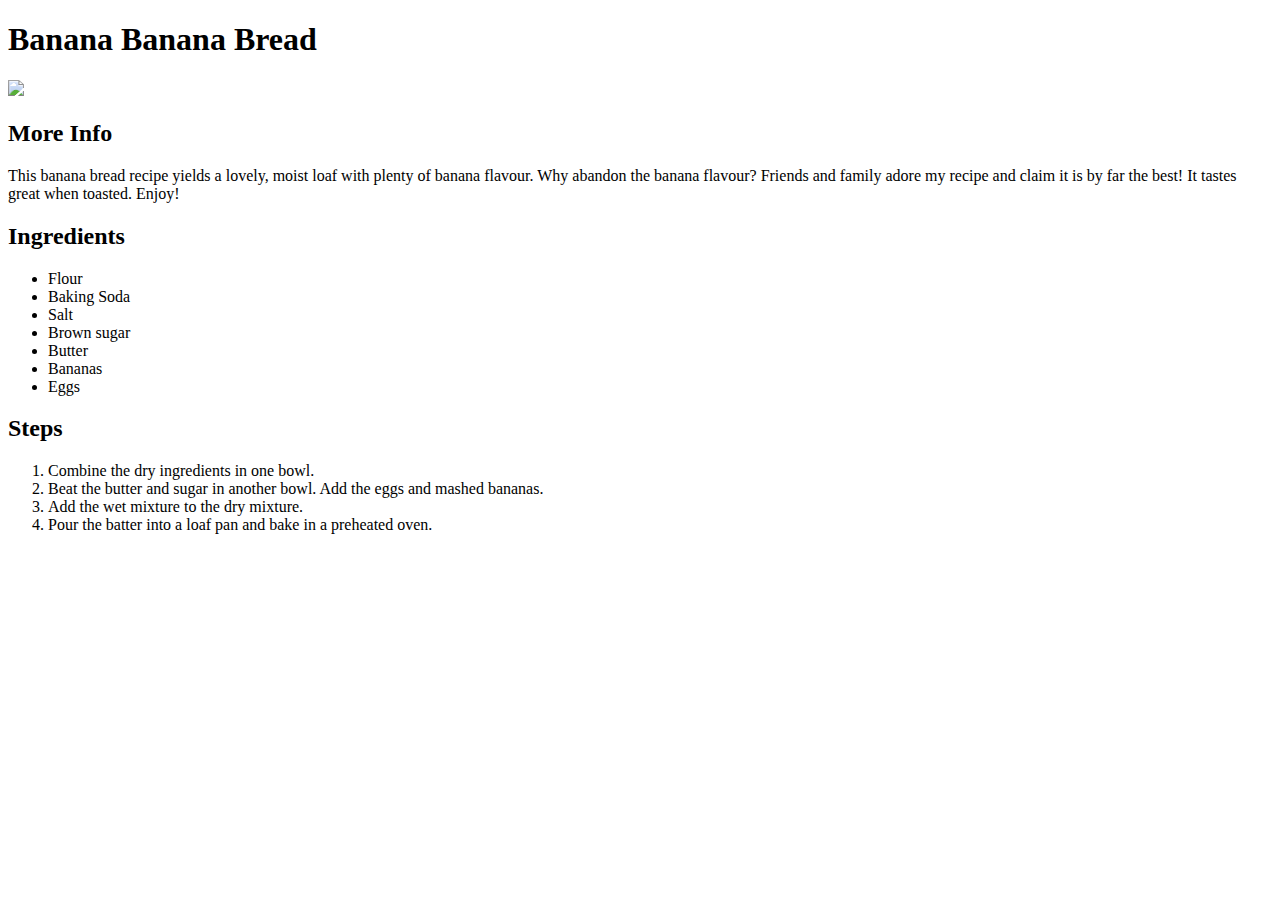
==== recipes/Banana-Banana-Bread.html @ 107115a7 "Project #1 of TOP" ====
<!DOCTYPE html>
<html lang="en">
<head>
    <meta charset="UTF-8">
    <meta name="viewport" content="width=device-width, initial-scale=1.0">
    <title>Banana Banana Bread</title>
</head>
<body>
    <h1>Banana Banana Bread</h1>
    <img src="https://imagesvc.meredithcorp.io/v3/mm/image?url=https%3A%2F%2Fstatic.onecms.io%2Fwp-content%2Fuploads%2Fsites%2F43%2F2022%2F03%2F30%2F20144-banana-banana-bread-mfs-60.jpg&q=60&c=sc&poi=auto&orient=true&h=512">
    <h2>More Info</h2>
    <p>This banana bread recipe yields a lovely, moist loaf with plenty of banana flavour. Why abandon the banana flavour? Friends and family adore my recipe and claim it is by far the best! It tastes great when toasted. Enjoy!</p>
    <h2>Ingredients</h2>
    <ul>
        <li>Flour</li>
        <li>Baking Soda</li>
        <li>Salt</li>
        <li>Brown sugar</li>
        <li>Butter</li>
        <li>Bananas</li>
        <li>Eggs</li>
    </ul>
    <h2>Steps</h2>
    <ol>
        <li>Combine the dry ingredients in one bowl.</li>
        <li>Beat the butter and sugar in another bowl. Add the eggs and mashed bananas.</li>
        <li>Add the wet mixture to the dry mixture.</li>
        <li>Pour the batter into a loaf pan and bake in a preheated oven.</li>
    </ol>
</body>
</html>
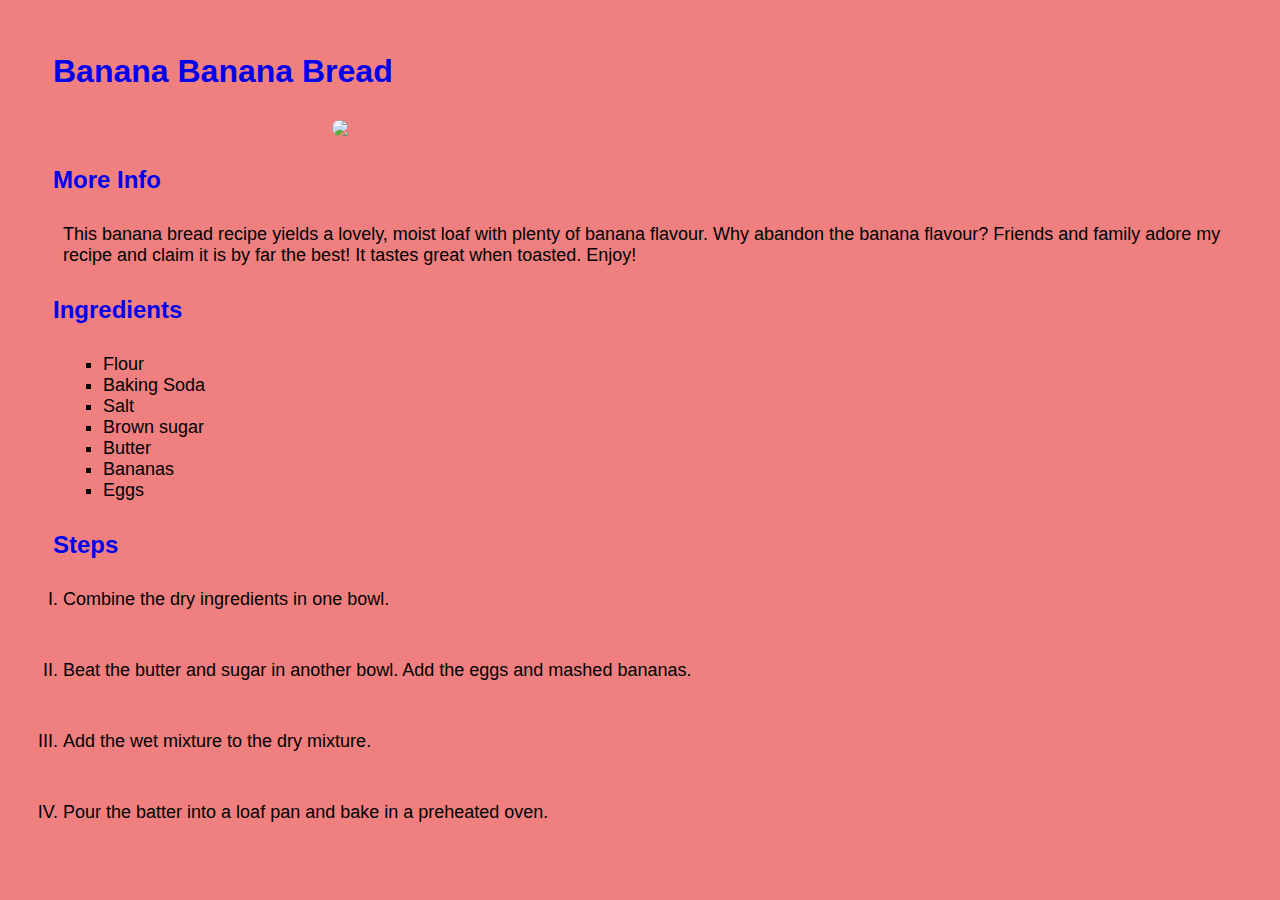
==== commit 1fd7444e: "Similar" ====
--- a/recipes/Banana-Banana-Bread.html
+++ b/recipes/Banana-Banana-Bread.html
@@ -3,6 +3,7 @@
 <head>
     <meta charset="UTF-8">
     <meta name="viewport" content="width=device-width, initial-scale=1.0">
+    <link rel="stylesheet" href="style.css">
     <title>Banana Banana Bread</title>
 </head>
 <body>
--- a/recipes/style.css
+++ b/recipes/style.css
@@ -0,0 +1,42 @@
+body {
+    font-family: Arial, Helvetica, sans-serif;
+    background-color: lightcoral;
+    padding: 15px;
+}
+
+h1, h2 {
+    color: #0000ed;
+    margin: 30px;
+}
+
+img {
+    width: 50%;
+    border-radius: 10px;
+    margin-left: auto;
+    margin-right: auto;
+    display: block;
+}
+
+p {
+    font-size: 18px;
+    margin-left: 40px;
+}
+
+ul > li{
+    font-size: 18px;
+    margin-left: 40px;
+    list-style-type: square;
+    text-align: justify;
+}
+
+ol > li {
+    font-size: 18px;
+    margin-bottom: 50px;
+    text-align: justify;
+    max-width: 800px;
+    list-style-type: upper-roman;
+}
+
+strong {
+    color: indigo;
+}